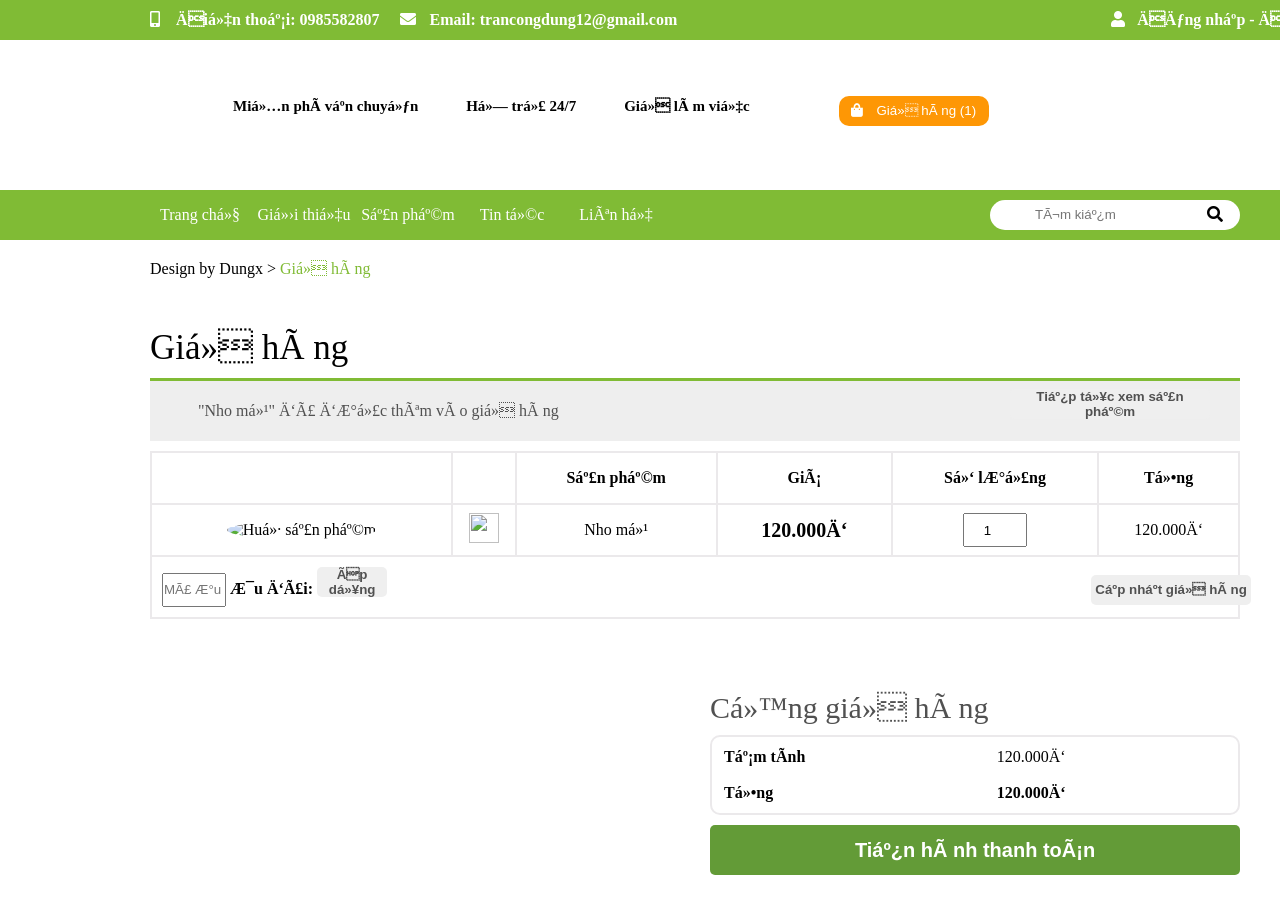
==== muahang.html @ e62e9a4a "Add files via upload" ====
<!DOCTYPE html>
<html>

<head>
    <title>Mua hàng</title>
    <link rel="stylesheet" type="text/css" href="web-mid.css">
    <link rel="stylesheet" href="https://use.fontawesome.com/releases/v5.4.2/css/all.css" integrity="sha384-/rXc/GQVaYpyDdyxK+ecHPVYJSN9bmVFBvjA/9eOB+pb3F2w2N6fc5qB9Ew5yIns" crossorigin="anonymous">
</head>

<body>
    <div>
        <div class="head-top">
            <div class="contact">
                <i class="fas fa-mobile-alt"></i><span>Điện thoại: 0985582807</span>&emsp; <span><i class="fas fa-envelope"></i>
                    Email: trancongdung12@gmail.com</span>
                <span class="sign"><i class="fas fa-user"></i>Đăng nhập - Đăng ký</span>
            </div>
        </div>
        <div class="head-center">
            <div class="logo">
                <img src="https://i.imgur.com/kPpZ99r.jpg" alt="">
                <span class="right-logo">
                    <span class="icon">
                        <img src="http://at01.chonweb.vn/wp-content/uploads/2018/12/policy1-0x0.png" alt="">
                        <span class="text">
                            Miễn phí vận chuyển
                        </span>
                    </span>
                    <span class="icon">
                        <img src="http://at01.chonweb.vn/wp-content/uploads/2018/12/policy2-0x0.png" alt="">
                        <span class="text">Hỗ trợ 24/7</span>
                    </span>
                    <span class="icon">
                        <img src="http://at01.chonweb.vn/wp-content/uploads/2018/12/policy3-0x0.png" alt="">
                        <span class="text">Giờ làm việc</span>
                    </span>
                    <span class="icon">
                        <button class="cart"><i class="fas fa-shopping-bag"></i>&emsp;Giỏ hàng (1)</button>
                    </span>
                </span>
            </div>
        </div>
        <div class="menu">
            <ul>
                <li><a href="index.html">Trang chủ</a></li>
                <li><a href="">Giới thiệu</a></li>
                <li><a href="">Sản phẩm</a></li>
                <li><a href="">Tin tức</a></li>
                <li><a href="">Liên hệ</a></li>
                <div class="search"><input class="search-text" type="text" placeholder="&emsp;Tìm kiếm" name="" ><i class="fas fa-search"></i></div>
            </ul>
        </div>
        <div class="quangcao">
            <p>Design by Dungx ><span class="cart-1" >  Giỏ hàng</span></p>
        </div>
        <div class="cart-big">
            <p class="name-cart">Giỏ hàng</p>
        </div>
        <div class="product-cart">
               <div>
                    &emsp;<img src="https://shoop.vn/shoop_vn/uploads/2018/10/green_grande.png" height="16px" width="16px" alt="">&emsp;"Nho mỹ" đã được thêm vào giỏ hàng
                </div> 
                <div>
                    <button class="btn-cont">Tiếp tục xem sản phẩm</button>
                </div>
        </div>
        <div class="table-pay">
            <table class="table-1" >
                <thead>
                    <tr>
                        <th > </th>
                        <th> </th>
                        <th>Sản phẩm</th>
                        <th>Giá</th>
                        <th>Số lượng</th>
                        <th>Tổng</th>
                    </tr>
                </thead>
                <tbody>
                    <tr>
                        <td ><img class="delete" src="https://cdn4.iconfinder.com/data/icons/basic-ui-colour/512/ui-02-512.png" height="16px" width="16px" alt="Huỷ sản phẩm"></td>
                        <td><img src="http://at01.chonweb.vn/wp-content/uploads/2019/07/nho.png" height="30px" width="30px" alt=""></td>
                        <td>Nho mỹ</td>
                        <td class="price-pay">120.000đ</td>
                        <td><input class="sl-pay" type="number" name="" min ="1" max="100" value="1"></td>
                        <td>120.000đ</td>
                    </tr>
                    <tr>
                        <td  colspan="6"> 
                            <div class="code-pay">
                                <input class="sl-pay" type="text" placeholder="Mã ưu đãi" name=""> <span ><b>Ưu đãi:<b></span> <button class="acept-code">Áp dụng</button> 
                                <button class="update-cart">Cập nhật giỏ hàng</button>
                            </div>
                        
                        </td>
                    </tr>
                </tbody>
            </table>

        </div>
        <div class="pay-money">
            <p class="plus-cart">Cộng giỏ hàng</p>
            <table class="table-2">
                <tr>
                    <td class="text-3">Tạm tính</td>
                    <td>120.000đ</td>
                </tr>
                <tr>
                    <td class="text-3">Tổng</td>
                    <td class="text-3">120.000đ</td>
                </tr>
            </table>
            <button class="btn-pay"><a href="datmua.html" title="">Tiến hành thanh toán</a></button>
        </div>
       
</body>

</html>
---- web-mid.css ----
* {
        padding: 0px;
        margin: 0px;

    }

    .head-top {

        width: 100%;
        height: 40px;
        line-height: 40px;
        background: #80BB35;
        color: white;
        font-weight: bold;
    }

    .contact {
        position: absolute;
        left: 150px;
    }

    .contact i {
        width: 26px;
    }

    span.sign {
        position: relative;
        left: 430px;
    }

    .head-center {
        background: white;
        width: 100%;
        height: 150px;
    }

    .logo {
        position: absolute;
        left: 150px;
        line-height: 170px;
    }

    .right-logo {
        position: relative;
        left: 50px;

    }

    .icon {
        padding: 20px;
    }

    .text {
        position: relative;
        top: -19px;
        left: 5px;
        font-size: 15px;
        font-weight: bold;
    }

    .cart {
        position: relative;
        top: -15px;
        left: 50px;
        border-radius: 10px;
        border: none;
        height: 30px;
        width: 150px;
        background: #FE9705;
        color: white;
    }

    .menu {

        width: 100%;
        height: 50px;
        line-height: 50px;
        background: #80BB35;
        color: white;

    }

    .menu ul li {
        text-align: center;
        position: relative;
        left: 150px;
        width: 100px;
        /*thay doi khoan cach menu*/
        height: 50px;
        line-height: 50px;
        display: inline-block;
    }

    .menu ul li:hover {
        background-color: #FE9705;
    }

    .menu ul li a {
        color: white;
        text-decoration: none;
        list-style-type: none;
    }

    .search {
        text-align: center;
        position: relative;
        top: -40px;
        left: 990px;
        border: none;
        height: 30px;
        width: 250px;
        background: white;
        border-radius: 15px;
    }
    .search i{
        color: black;
        position: relative;
        left: 25px;
        top: -10px;
    }
    .search-text{

        position: relative;
        left: -10px;
        top: -11px;
        width: 150px;
        height: 30px;
        border: none;
    }

    .menu-2 ul li a {
        color: black;
        text-decoration: none;
        list-style-type: none;
    }

    .menu-2 ul li {
        padding: 10px;
        text-decoration: none;
        list-style-type: none;
    }.bottom-1{
        border-bottom: 1px solid gray;
    }

    .menu-2 {
        position: relative;
        top: 30px;
        left: 150px;
    }

    .top {
        padding: 0px 15px;
        color: white;
        width: 230px;
        height: 20px;
        border: none;
        background: #80BB35;
        border-radius: 15px;
    }

    .menu-2 ul {
        width: 250px;
        border-radius: 15px;
        border-right: 1px solid gray;
        border-left: 1px solid gray;
        border-bottom: 1px solid gray;
    }

    .menu-2 i {
        width: 26px;

    }

    .slide {
        position: absolute;
        top: 270px;
        left: 430px;
        width: 810px;
        height: 350px;
        background: white;

    }

    .slide img {
        border-radius: 15px;
    }

    .part-2 .btn {
        font-family: timenewroman;
        font-weight: bold;
        font-size: 17px;
        position: relative;
        left: 150px;
        top: 100px;
        border-radius: 15px;
        border: none;
        height: 40px;
        width: 200px;
        background: #80BB35;
        color: white;
    }
    .gg-20{
        position: relative;
        left: -96.5px;
        padding: 5px;
        background-color: #FE9705;
        color: white;

    }
    .gach{
        color: gray;
        text-decoration: line-through;
    }

    .grid-container {
        width: 71%;
        position: relative;
        top: 140px;
        left: 150px;
        display: flex;
        justify-content: space-between;
        padding: 10px;
    }

    .grid-item {

        width: 200px;
        background-color: rgba(255, 255, 255, 0.8);
        border: 1px solid #EEEEEE;
        padding: 20px;
        font-size: 17px;
        text-align: center;
        border-radius: 15px;
    }


    .btn-1 {
        width: 80px;
        height: 30px;
        background-color: white;
        color: #80BB35;
        border: 1px solid #80BB35;
    }

    .btn-1 a {
        color: #80BB35;
        text-decoration: none;
        list-style-type: none;
    }
    .btn-2 a {
        color: white;
        text-decoration: none;
        list-style-type: none;
    }

    .btn-2 {

        width: 80px;
        height: 30px;
        background-color: #80BB35;
        color: white;
        border: 1px solid #80BB35;
    }
    .img-sp{
        position: relative;
        top: 30px;
        margin-bottom: 18px;
    }
    .footer{
    padding: 10px;
    position: relative;
    left: 150px;
    top: 200px;
    display: flex;
    width: 80%;
    justify-content: space-between;
}
.about-us{
    color: white;
    font-weight: bold;
   padding: 50px 0px;
    display: flex;
    justify-content: space-between;
    position: relative;
    top: 280px;
    width: 100%;
    height: 200px;
    background: #65932A;

}
.lienhe{
    
    position: relative;
    left: 150px;
    display: flex;
    flex-direction: column;
}
.diachi p{
    margin-top: 20px;
    padding:5px 0px;
}
.thongtin{
     
    position: relative;
    left: -50px;
}
.tt-con li{
     margin-top: 20px;
}
.tt-con li a{
    text-decoration: none;
    color: white;
}
.facebook{

    position: relative;
    left: -150px;
}

.end{
    line-height: 40px;
    display: flex;
    justify-content: space-between;
    position: relative;
    top: 250px;
    width: 100%;
    height: 40px;
    background: #517622;
}
.designer{
    position: relative;
    left: 150px;
}
.name-designer{
    position: relative;
    left: -150px;
}

    /******html chi tiet san pham***/

    .menu-3 ul li a {
        color: black;
        text-decoration: none;
        list-style-type: none;
    }

    .menu-3 ul li {
        border-bottom: 1px solid gray;
        padding: 10px;
        text-decoration: none;
        list-style-type: none;
    }

    .menu-3 {
        position: absolute;
        top: 270px;
        left: 990px;
    }

    .menu-3 ul {
        width: 250px;
        border-radius: 15px;
        border-right: 1px solid gray;
        border-left: 1px solid gray;
        border-bottom: 1px solid gray;
    }

    .menu-3 i {
        width: 26px;

    }

    .chitiet {

        display: grid;
        grid-template-columns: auto auto
    }

    .img-chitiet {
        position: absolute;
        top: 270px;
        left: 150px;
        width: 350px;
        height: 330px;
        background-color: rgba(255, 255, 255, 0.8);
        border: 1px solid #eeeeee;
        padding: 20px;
        font-size: 17px;
        text-align: center;
        border-radius: 0;
    }

    .img-chitiet .img-con {
        position: relative;
        left: -20px;
        top: -70px;
    }

    .km-20 {
        font-weight: bold;
        color: white;
        background-color: #80bb35;
        position: relative;
        top: -15px;
        left: -5px;
        font-size: 13px;
        text-align: center;
        width: 30px;
        height: 30px;
        border: 1px solid #80bb35;
        border-radius: 100%;
        line-height: 30px;
    }

    .search-icon {
        position: relative;
        top: -40px;
        left: 170px;
    }

    .tt-chitiet {
        width: 370px;
        height: 370px;
        top: 270px;
        left: 570px;
        color: black;
        background: white;
        position: absolute;

    }

    .title-chitiet {
        font-size: 25px;
        font-weight: bold;
    }

    .price-chitiet span {
        font-weight: bold;
    }

    .new-price {
        color: #FE9705;
        font-size: 23px;
    }

    .tt-chitiet p {
        padding: 10px;
    }

    .text-chitiet {
        text-align: center;
        width: 70px;
        height: 30px;
    }

    .btn-buy {
        font-weight: bold;
        width: 100px;
        height: 35px;
        background-color: #80BB35;
        color: white;
        border: 1px solid #80BB35;
        border-radius: 5px;
    }
    .btn-buy a{
        color: white;
        text-decoration: none;
        list-style-type: none;
    }

    /**********Mua hang************/

    .quangcao {
        position: relative;
        top: 20px;
        left: 150px;
    }

    .cart-1 {
        color: #80BB35;
    }

    .cart-big {
        position: relative;
        margin-top: 50px;
        top: 20px;
        left: 150px;
    }

    .name-cart {
        font-size: 35px;
    }

    .product-cart {
        color: #515151;
        position: relative;
        margin-top: 10px;
        top: 20px;
        left: 150px;
        width: 1090px;
        height: 60px;
        line-height: 60px;
        background-color: #EEEEEE;
        border-top: 3px solid #80BB35;

    }

    .btn-cont {
        color: #515151;
        font-weight: bold;
        width: 200px;
        height: 30px;
        position: relative;
        top: -60px;
        left: 860px;
        border: none;
        border-radius: 5px;
    }

    .table-pay {
        position: relative;
        margin-top: 10px;
        top: 20px;
        left: 150px;
        width: 1090px;
        height: 60px;
    }

    .table-1{

        border: 2px solid #EBE9EB;
        border-collapse: collapse;
    }
    .table-1 th{
         border: 2px solid #EBE9EB;
        border-collapse: collapse;
    }
    .table-1 td{
         border: 2px solid #EBE9EB;
        border-collapse: collapse;
    }

    .table-1 {
        border: 2px solid #EBE9EB;
        border-collapse: collapse;
        width: 1090px;
        height: 150px;
    }

    .table-1 th {
        text-align: center;
        height: 50px;
    }
    .table-1 td {
        text-align: center;
        height: 50px;
    }

    .delete {

        border-radius: 100%;
    }

    .delete:hover {
        background-color: red;
    }

    .price-pay {
        font-weight: bold;
        font-size: 20px;
    }

    .sl-pay {
        text-align: center;
        width: 60px;
        height: 30px;
    }

    .code-pay {
        padding: 10px;
        text-align: left;
    }

    .acept-code {
        font-weight: bold;
        color: #515151;
        width: 70px;
        height: 30px;
        border: none;
        border-radius: 5px;
    }

    .update-cart {
        position: relative;
        left: 700px;
        font-weight: bold;
        color: #515151;
        width: 160px;
        height: 30px;
        border: none;
        border-radius: 5px;
    }

    .pay-money {
        position: relative;

        width: 530px;
        height: 200px;
        top: 200px;
        left: 710px;
    }
    .plus-cart{
        color: #515151;
        font-size: 30px;
    }
    .pay-money table{
         padding: 1px 10px;
         text-align: left;
    }
    .table-2{
       margin-top: 10px;
        border: 2px solid #EBE9EB;
        width: 530px;
        height:80px; 
        border-radius: 10px;
    }
    .table-2 tr{
        border-top: 2px solid #EBE9EB;
        
    }
    .btn-pay{
        margin-top: 10px;
        width:530px;
        height: 50px;
        font-weight: bold;
        font-size: 20px;
        color: white;
        background:  #639B37;
        border: none;
        border-radius: 5px;
    }
    .btn-pay a{
        text-decoration: none;
        color: white;
    }
    .btn-pay:hover{
        background: #FE9705;
    }
    .text-3{
        font-weight: bold;
    }

    /*******Dat don hang **********/


    .name-product{
        position: relative;
        top: 30px;
        left: 150px;
        font-weight: bold;
        font-size: 27px;

    }
    .head-info{
        margin-top: 50px;
        width: 70%;
        position: relative;
        display: flex;
        top: 30px;
        left: 150px;
        justify-content: space-between;
    }
    .content {
        width: 79%;
        position: relative;
        top: 60px;
        left: 150px;
        display: flex;
        justify-content: space-between;
        
    }
    .number-1{
        color: white;
        background-color: #80Bb35;
        padding: 5px 10px;
        border: 1px solid  #80Bb35;
        border-radius: 100%;
    }
    .number{
        text-align: left;
        width: 300px;
    }
    .number-2{
        position: relative;
        left: 20px;  
        text-align: left;
        width: 350px;
    }
    .number-3{
        position: relative;
        left: 100px;
        text-align: left;
        width: 300px;
    }
    .info {

        height: 300px;
        width: 250px;
        background-color: rgba(255, 255, 255, 0.8);
        border: none;
        font-size: 17px;
        text-align: center;

     }   
    .info input{
            width: 100%;
           height: 30px;
           margin-bottom: 15px;
           border-radius: 5px;
           border: 1px solid #eeeeee;
          
    }
    .info textarea{
        width: 100%;
        height: 80px;
    }
    .form-pay{
        border: none;
        width: 350px;
        background-color: rgba(255, 255, 255, 0.8);
      
        font-size: 17px;
        
    }
    .form-pay select{
        width: 100%;
        height: 30px;
        border-radius: 5px;
        border: 1px solid #80bb35;
        margin-bottom: 10px;
    }
    .review{
        padding: 10px;
        width: 300px;
        border: 1px solid #eeeeee;
        font-size: 17px;
       
        display: flex;
        flex-direction: column;
    }
    .price-prodcut{
        display: flex;
        text-align: left;
        width: 100%;
        height: 100px;
        border-bottom: 1px solid black;
    }
    .price-prodcut img{
        position: relative;
        top: -10px;
    }
    .price-prodcut b{
        position: relative;
        top: 10px;
    }

    .mgg{
        width: 100%;
        height: 40px;
        line-height: 40px;
        border-bottom: 1px solid black;
    }
    .sale{
        
        width: 100%;
        height: 80px;
        border-bottom: 1px solid black;
    }
    .nhap-mgg{
        text-decoration: none;
        font-weight: bold;
        color: #80BB35;
    }
    .order{
        position: relative;
        top: 70px;
        left: 893px;
    }
    .total-price{
        line-height: 60px;
    }
    .btn-order{
        width: 323px;
        height: 35px;
        border: none;
        border-radius: 5px;
        font-weight: bold;
        color: white;
        font-size: 20px;
        background-color: #80BB35;
    }
    .btn-order:hover{
        background-color: #e41c1c;
    }
    .btn-order a{
        text-decoration: none;
        color: white;
    }
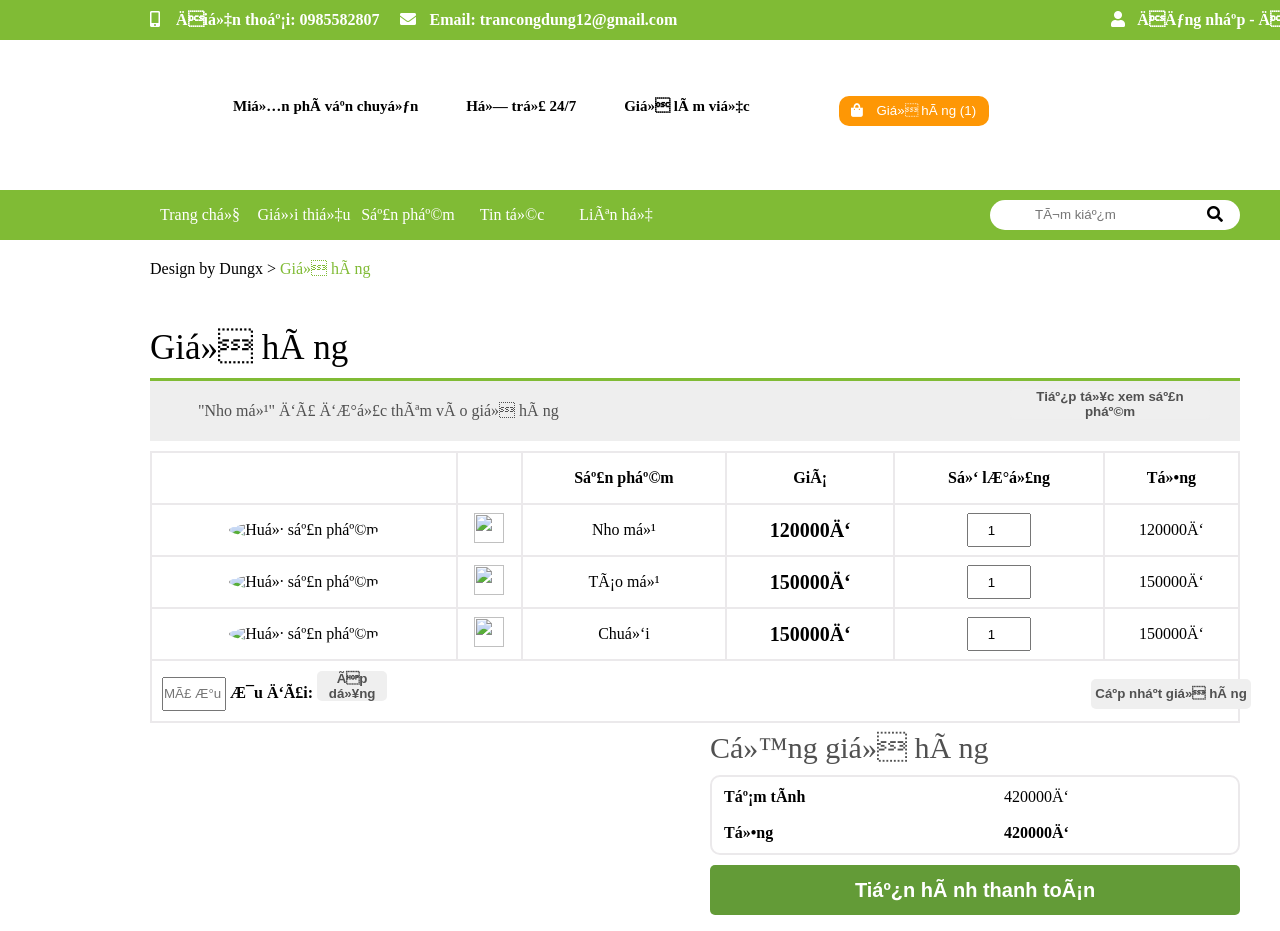
==== commit 6aa0cef7: "code cua Dung not ngan" ====
--- a/muahang.html
+++ b/muahang.html
@@ -5,6 +5,7 @@
     <title>Mua hàng</title>
     <link rel="stylesheet" type="text/css" href="web-mid.css">
     <link rel="stylesheet" href="https://use.fontawesome.com/releases/v5.4.2/css/all.css" integrity="sha384-/rXc/GQVaYpyDdyxK+ecHPVYJSN9bmVFBvjA/9eOB+pb3F2w2N6fc5qB9Ew5yIns" crossorigin="anonymous">
+    <script src="muahang.js"></script>
 </head>
 
 <body>
@@ -65,7 +66,7 @@
                 </div>
         </div>
         <div class="table-pay">
-            <table class="table-1" >
+            <table class="table-1" id="myTable">
                 <thead>
                     <tr>
                         <th > </th>
@@ -77,19 +78,41 @@
                     </tr>
                 </thead>
                 <tbody>
+                    <tr  >
+                        <td>
+                            <img  class="delete" src="https://cdn4.iconfinder.com/data/icons/basic-ui-colour/512/ui-02-512.png" height="16px" width="16px" alt="Huỷ sản phẩm"></td>
+                        <td><img src="http://at01.chonweb.vn/wp-content/uploads/2019/07/nho.png" height="30px" width="30px" alt=""></td>
+                        <td>Nho mỹ</td>
+                        <td class="price-pay">120000đ</td>
+                        <td><input class="sl-pay" onchange="sum1()" type="number" name="" min ="1" max="100" value="1" id="select"></td>
+                        <td ><span id="tt1">120000</span>đ</td>
+                
+                    </tr>
+
                     <tr>
                         <td ><img class="delete" src="https://cdn4.iconfinder.com/data/icons/basic-ui-colour/512/ui-02-512.png" height="16px" width="16px" alt="Huỷ sản phẩm"></td>
-                        <td><img src="http://at01.chonweb.vn/wp-content/uploads/2019/07/nho.png" height="30px" width="30px" alt=""></td>
-                        <td>Nho mỹ</td>
-                        <td class="price-pay">120.000đ</td>
-                        <td><input class="sl-pay" type="number" name="" min ="1" max="100" value="1"></td>
-                        <td>120.000đ</td>
+                        <td><img src="http://at01.chonweb.vn/wp-content/uploads/2019/07/CC_Apple_withPLU-Stickers-300x300.png" height="30px" width="30px" alt=""></td>
+                        <td>Táo mỹ</td>
+                        <td class="price-pay">150000đ</td>
+                        <td><input class="sl-pay" onchange="sum2()" type="number" name="" min ="1" max="100" value="1" id ="select1"></td>
+                        <td ><span id="tt2">150000</span>đ</td>
                     </tr>
+
+                    <tr >
+                        <td ><img class="delete" src="https://cdn4.iconfinder.com/data/icons/basic-ui-colour/512/ui-02-512.png" height="16px" width="16px" alt="Huỷ sản phẩm"></td>
+                        <td><img src="http://at01.chonweb.vn/wp-content/uploads/2019/07/banana__bigImage-300x300.png" height="30px" width="30px" alt=""></td>
+                        <td>Chuối</td>
+                        <td class="price-pay">150000đ</td>
+                        <td><input class="sl-pay" onchange="sum3()" type="number" name="" min ="1" max="100" value="1" id="select3"></td>
+                        <td ><span id="tt3">150000</span>đ</td>
+                    </tr>
+
+
                     <tr>
                         <td  colspan="6"> 
                             <div class="code-pay">
                                 <input class="sl-pay" type="text" placeholder="Mã ưu đãi" name=""> <span ><b>Ưu đãi:<b></span> <button class="acept-code">Áp dụng</button> 
-                                <button class="update-cart">Cập nhật giỏ hàng</button>
+                                <button class="update-cart" onclick = "getTotal()">Cập nhật giỏ hàng</button>
                             </div>
                         
                         </td>
@@ -102,15 +125,15 @@
             <p class="plus-cart">Cộng giỏ hàng</p>
             <table class="table-2">
                 <tr>
-                    <td class="text-3">Tạm tính</td>
-                    <td>120.000đ</td>
+                    <td class="text-3" >Tạm tính</td>
+                    <td><span id="tamtinh">420000</span>đ</td>
                 </tr>
                 <tr>
-                    <td class="text-3">Tổng</td>
-                    <td class="text-3">120.000đ</td>
+                    <td class="text-3" >Tổng</td>
+                    <td class="text-3"><span id="tong">420000</span>đ</td>
                 </tr>
             </table>
-            <button class="btn-pay"><a href="datmua.html" title="">Tiến hành thanh toán</a></button>
+            <button class="btn-pay" onclick=""><a href="datmua.html" title="">Tiến hành thanh toán</a></button>
         </div>
        
 </body>
--- a/web-mid.css
+++ b/web-mid.css
@@ -603,13 +603,14 @@
 
     .pay-money {
         position: relative;
-
+        margin-top: 40px;
         width: 530px;
         height: 200px;
         top: 200px;
         left: 710px;
     }
     .plus-cart{
+
         color: #515151;
         font-size: 30px;
     }
@@ -752,14 +753,15 @@
         display: flex;
         text-align: left;
         width: 100%;
-        height: 100px;
-        border-bottom: 1px solid black;
+        height: 40px;
+    
     }
     .price-prodcut img{
         position: relative;
-        top: -10px;
+        top: 0px;
     }
     .price-prodcut b{
+        font-size: 15px;
         position: relative;
         top: 10px;
     }
@@ -768,6 +770,7 @@
         width: 100%;
         height: 40px;
         line-height: 40px;
+        border-top: 1px solid black;
         border-bottom: 1px solid black;
     }
     .sale{
